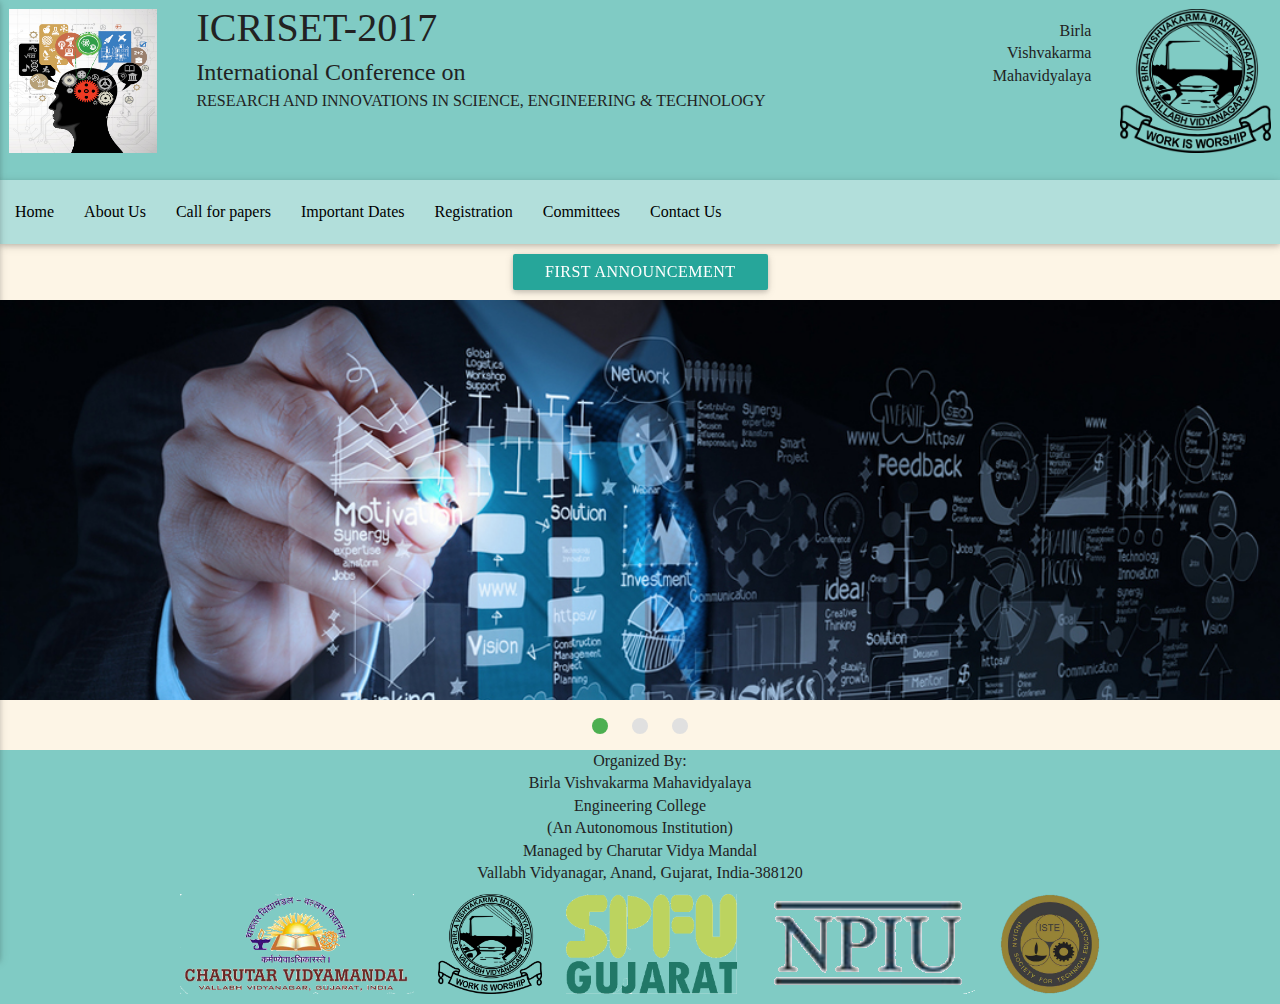
==== index.html @ 51eec0d8 "Technical committee with proper link" ====
<!doctype html>
<html class="no-js" lang="">
    <head>
        <meta charset="utf-8">
        <meta http-equiv="x-ua-compatible" content="ie=edge">
        <title></title>
        <meta name="description" content="">
        <meta name="viewport" content="width=device-width, initial-scale=1, user-scalable=no">

        <link rel="shortcut icon" href="icriset2017logo.ico" />
        <!-- Place favicon.ico in the root directory -->
        <link rel="stylesheet" href="css/materialize.min.css">

        <link rel="stylesheet" href="css/main.css">

        <script src="js/vendor/modernizr-2.8.3.min.js"></script>
        <script src="js/vendor/jquery-3.1.1.min.js"></script>
        <script src="js/materialize.min.js"></script>
        <script src="js/main.js"></script>

    </head>
    <body>

        <div id="main-page" >
            <!--<img src="" alt="">-->
            <div class="logo-header teal lighten-3">
                <img class="main-page-conference-logo left" src="img/icriset2017logo.png" alt="bvm-logo">
                <div class="conf-logo-divi left">
                   <span class="big-font">ICRISET-2017</span><br>
                   <span class="medium-font">International Conference on</span><br>
                   <span class="small-font">RESEARCH AND INNOVATIONS IN SCIENCE,<br class="hide-in-tab hide-in-computer"> ENGINEERING & TECHNOLOGY</span>
                </div>
                <img class="main-page-bvm-logo right hide-on-med-and-down" src="img/bvm-logo.png" alt="bvm-logo">
                <div class="main-page-bvm-text right hide-on-med-and-down">Birla<br/> Vishvakarma<br/> Mahavidyalaya</div>
            </div>
            <div class="nav-fixed">
                <nav>
                    <a href="#" data-activates="slide-out" class="button-collapse"><img class="btn-flat list-menu-icon" src="img/list-menu.svg" alt=""></a>
                    <div class="nav-wrapper teal lighten-4">
                        <ul id="nav-mobile" class="hide-on-med-and-down">
                            <li><a href="index.html">Home</a></li>
                            <li><a href="http://www.bvmengineering.ac.in/comman_page1.aspx?page_id=2" target=_blank>About Us</a></li>
                            <li><a class="modal-trigger" href="#Call-for-Paper">Call for papers</a></li>
                            <li><a class="modal-trigger" href="#important-dates">Important Dates</a></li>
                            <li><a class="modal-trigger" href="#registration">Registration</a></li>
                            <li><a class="modal-trigger" href="#Committees">Committees</a></li>
                            <li><a class="modal-trigger" href="#contact-us">Contact Us</a></li>
                       </ul>
                   </div>
               </nav>
            </div>
            <ul id="slide-out" class="side-nav">
                <li><a href="index.html">Home</a></li>
                <li><a href="http://www.bvmengineering.ac.in/comman_page1.aspx?page_id=2" target=_blank>About Us</a></li>
                <li><a class="modal-trigger" href="#Call-for-Paper">Call for papers</a></li>
                <li><a class="modal-trigger" href="#important-dates">Important Dates</a></li>
                <li><a class="modal-trigger" href="#registration">Registration</a></li>
                <li><a class="modal-trigger" href="#Committees">Committees</a></li>
                <li><a class="modal-trigger" href="#contact-us">Contact Us</a></li>
            </ul>


            <!--begin:modal-->
            <!--begin:important dates-->
            <div id="important-dates" class="modal">
                <div class="modal-content">
                    <a href="#" class=" modal-action modal-close btn-flat right">Close</a>
                    <h4>Important Dates</h4>
                    <hr>

                    <p class="center">
                      <div class="blue-grey lighten-1 center">  Full length Paper submission:<br> 15 December, 2016<br></div>
                       <div class="blue-grey lighten-2 center"> Acceptance, Revision & Notification due:<br> 5 January, 2017<br></div>
                    <div class="blue-grey lighten-3 center">Camera Ready Paper & Registration:<br> 16 January, 2017<br></div>
                    <div class="blue-grey lighten-4 center">Conference Dates:<br> 17 -19 February, 2017</div>
                    </p>
                </div>
            </div>
            <!--end:important dates-->
            <!--begin:Registration-->
            <div id="registration" class="modal">
                <div class="modal-content blue-grey lighten-5">
                    <a href="#" class=" modal-action modal-close btn-flat right">Close</a>
                    <h4>Registration</h4>
                    <hr>
                    <div class="center">Paper Submission Link :
                        <a href="https://easychair.org/conferences/?conf=icriset2017">Login</a><br><br>
                    <div class="blue-grey lighten-3">
                        <h6>Registration Fees : (Before 17/01/2017)</h6>
                    <p class="center">
                        Indian Delegates (Student/ Research Scholar) : 3000 INR<br><br>
                        Indian Delegates (Academician) : 4000 INR<br><br>
                        Industrial Delegates : 5000 INR<br><br>
                        International Delegates : 250 USD<br><br>

                    </p></div>

                    <div class = "blue-grey lighten-3">
                        <h6>Registration Fees : (After 17/01/2017)</h6>
                    <p class="center">

                        Indian Delegates (Student/ Research Scholar) : 4000 INR<br><br>
                        Indian Delegates (Academician) : 5000 INR<br><br>
                        Industrial Delegates : 6000 INR<br><br>
                        International Delegates : 350 USD<br><br>

                    </p></div></div>
                </div>
            </div>
            <!--end:Registration-->

            <!--begin:Call for Paper-->
            <div id="Call-for-Paper" class="modal">
                <div class="modal-content">
                    <a href="#" class=" modal-action modal-close btn-flat right">Close</a>
                    <h4>Call for Papers</h4>
                    <hr>
                    <div class="center">
                        <div class="row">
                            <div class="col s12">
                                <div class="card">
                                    <a href="doc/PaperTemplate.doc">
                                        <span class="card-title" >Paper Template</span>
                                    </a>
                                </div>
                            </div>
                            <div class="col s12">
                                <div class="card">
                                    <a href="doc/TracksOfTheConference.pdf">
                                        <span class="card-title">Track Details</span>
                                    </a>
                                </div>
                            </div>
                            <div class="col s12">
                                <div class="card"><a href="doc/AuthorsGuidelines.pdf">
                                    <span class="card-title">Author Guidelines</span>
                                </a>
                                </div>
                            </div>
                        </div>
                    </div>
                </div>
            </div>
            <!--end:Call for Paper-->


            <!--begin:committees-->
            <div id="Committees" class="modal">
                <div class="modal-content">
                    <a href="#" class=" modal-action modal-close btn-flat right">Close</a>
                    <h4>Committees</h4>
                    <hr>
                    <div class="center">
                        <div class="row">
                            <div class="col s12">
                                <div class="card">
                                    <a href="advisoryCommittee.html">
                                        <span class="card-title" >Advisory Committee</span>
                                    </a>
                                </div>
                            </div>
                            <div class="col s12">
                                <div class="card">
                                    <a href="technicalCommittee.html">
                                        <span class="card-title">Technical Program Committee</span></a>
                                </div>
                            </div>
                            <div class="col s12">
                                <div class="card">
                                    <a href="organizingCommittee.html">
                                        <span class="card-title">Organizing Committee</span>
                                    </a>
                                </div>
                            </div>
                        </div>
                    </div>
                </div>
            </div>
            <!--end:committees-->

            <!--begin:contactus-->
            <div id="contact-us" class="modal bottom-sheet">
                <a href="#" class=" modal-action modal-close btn-flat right">Close</a>
                <div class="modal-content">
                    <h4>Contact us:</h4>
                    <div class="row">
                        <div class="col s12 m4">
                            <p>Address:<br>Birla Vishvakarma Mahavidyalaya<br>Engineering College<br>Mota Bazaar,<br> Vallabh Vidya Nagar,<br> Opp Shastri Maidan, Anand,<br> Gujarat 388120</p>
                        </div>
                        <div class="col s12 m4">
                            <p>
                                Contact number:<br>
                                <a href="tel:+91-2692-230104">+91-2692-230104</a><br>
                                <a href="tel:+91-2692-236672">+91-2692-236672</a><br>
                                E-mail:<br>
                                <a href="mailto:principal@bvmengineering.ac.in">principal@bvmengineering.ac.in</a>
                            </p>
                        </div>
                        <div class="col s12 m4">
                            <p>Organizing Secretaries:<br>
                                Dr. J. M. Rathod<br>
                                Dr. B. C. Goradiya
                            </p>
                        </div>
                    </div>
                </div>
            </div>
            <!--end:contactus-->
            <!--end:modal-->
            <div class="center first-ann-btn">
                <a target="_blank" class="waves-effect waves-light btn center" href="FirstAnnouncement.pdf">First Announcement</a>
            </div>
            <div class="slider">
                <ul class="slides">
                    <li>
                        <img src="img/car3.jpg">
                    </li>
                    <li>
                        <img src="img/car2.jpg">
                    </li>
                    <li>
                        <img src="img/car1.jpg">
                    </li>
                </ul>
            </div>

            <footer class="custom-footer teal lighten-3">
                <div class="center">
                    Organized By:
                    <br>Birla Vishvakarma Mahavidyalaya
                    <br>Engineering College
                    <br>(An Autonomous Institution)
                    <br>Managed by Charutar Vidya Mandal
                    <br>Vallabh Vidyanagar, Anand, Gujarat, India-388120
                </div>
                <div class="footer-logo center">
                    <img src="img/cvm2-logo.png" alt="">
                    <img src="img/bvm-logo.png" alt="">
                    <img src="img/spfu2-logo.png" alt="">
                    <img src="img/npiu12-logo.png" alt="">
                    <img src="img/ISTE-logo.png" alt="">
                </div>

            </footer>
        </div>
    </body>
</html>
---- css/main.css ----
/*
 * What follows is the result of much research on cross-browser styling.
 * Credit left inline and big thanks to Nicolas Gallagher, Jonathan Neal,
 * Kroc Camen, and the H5BP dev community and team.
 */

/* ==========================================================================
   Base styles: opinionated defaults
   ========================================================================== */

html {
    color: #222;
    font-size: 1em;
    line-height: 1.4;
}

/*
 * Remove text-shadow in selection highlight:
 * https://twitter.com/miketaylr/status/12228805301
 *
 * These selection rule sets have to be separate.
 * Customize the background color to match your design.
 */

::selection {
    background: #b3d4fc;
    text-shadow: none;
}

/*
 * A better looking default horizontal rule
 */

hr {
    display: block;
    height: 1px;
    border: 0;
    border-top: 1px solid #ccc;
    margin: 1em 0;
    padding: 0;
}

/*
 * Remove the gap between audio, canvas, iframes,
 * images, videos and the bottom of their containers:
 * https://github.com/h5bp/html5-boilerplate/issues/440
 */

audio,
canvas,
iframe,
img,
svg,
video {
    vertical-align: middle;
}

/*
 * Remove default fieldset styles.
 */

fieldset {
    border: 0;
    margin: 0;
    padding: 0;
}

/*
 * Allow only vertical resizing of textareas.
 */

textarea {
    resize: vertical;
}

/* ==========================================================================
   Browser Upgrade Prompt
   ========================================================================== */

.browserupgrade {
    margin: 0.2em 0;
    background: #ccc;
    color: #000;
    padding: 0.2em 0;
}

/* ==========================================================================
   Author's custom styles
   ========================================================================== */
body{
    background-color: #fdf5e6;
    font-family:Copperplate Gothic;
}


.big-font{
    font-size: 40px;
}
.medium-font{
    font-size: x-large;
}
.small-font{
    font-size: medium;
}
.null-margin{
    margin: 0;
    padding: 0;
}
.registration-modal{
    padding:10px;
    border-radius: 2px;
}
/*bigin: index*/

/*begin:mainpage*/
.conf-logo-divi{
    margin-left: 30px;
    font-family:Rockwell Extra  Bold;
}
.logo-header {
    height: 20vh;
    z-index: 10000;

}
nav ul a{
    color: black;
}
#main-page{
    height: 100vh;
    background-color: #fdf5e6;
}

.main-page-conference-logo{
    height:18vh;
    padding:1vh;
}
.main-page-bvm-logo{
    height:18vh;
    padding:1vh;
}
.main-page-bvm-text{
    margin-top: 20px;
    text-align: right;
    margin-right:20px;
}

.first-ann-btn{
    margin-top: 10px;
}
.waves-effect{
    -webkit-animation: glowing 1500ms infinite;
    -moz-animation: glowing 1500ms infinite;
    -o-animation: glowing 1500ms infinite;
    animation: glowing 1500ms infinite;
}
@-webkit-keyframes glowing {
    0% { background-color: #004A7F; -webkit-box-shadow: 0 0 3px #004A7F; }
    50% { background-color: #0094FF; -webkit-box-shadow: 0 0 10px #0094FF; }
    100% { background-color: #004A7F; -webkit-box-shadow: 0 0 3px #004A7F; }
}

@-moz-keyframes glowing {
    0% { background-color: #004A7F; -moz-box-shadow: 0 0 3px #004A7F; }
    50% { background-color: #0094FF; -moz-box-shadow: 0 0 10px #0094FF; }
    100% { background-color: #004A7F; -moz-box-shadow: 0 0 3px #004A7F; }
}

@-o-keyframes glowing {
    0% { background-color: #004A7F; box-shadow: 0 0 3px #004A7F; }
    50% { background-color: #0094FF; box-shadow: 0 0 10px #0094FF; }
    100% { background-color: #004A7F; box-shadow: 0 0 3px #004A7F; }
}

@keyframes glowing {
    0% { background-color: #004A7F; box-shadow: 0 0 3px #004A7F; }
    50% { background-color: #0094FF; box-shadow: 0 0 10px #0094FF; }
    100% { background-color: #004A7F; box-shadow: 0 0 3px #004A7F; }
}

.slider{
    margin-top: 10px;
}
.list-menu-icon{
    padding: 5px;
}
#Committees{

}
#Committees .card{
    margin: 10px auto;
    width: 50%;
}
/*end:mainpage*/
/*begin:footer*/
footer {
    position: absolute;
    bottom: 0;
    width: 100%;
}
.footer-logo{
    margin-top:10px;
}
.footer-logo img{
    height: 100px;
    width: auto;
    margin:0 10px 10px 10px;
}

.custom-footer{
    margin-top: 10px;
    position: relative;
    bottom: 0;
}

.chief-patron{
    margin: auto;
 width: 30vw;
}

.patron{
    margin: auto;
    width: 70vw;
}
.conf-chair{
    margin: auto;
    width: 20vw;
}
.container-fit{
  width:90%;
}

.convenors .card{
    //width:15vw;
}

.core{
    margin: auto;
    //width: 75%;
}
.Committee .card{
    height: 160px;
}
.Committee .col{
    margin-top: 0;
}
/*media*/
/*for large screen only*/
@media only screen and (min-width: 993px) {
    .row .col.l3.convenors-fit {
        width: 20%;
        margin-left: auto;
        left: auto;
        right: auto
    }
}
/*hide in computer*/
@media only screen and (min-width: 992px) {
    .hide-in-computer{
        display: none !important;
    }
}
/*tablet*/
@media only screen and (max-width: 992px)and (min-width: 600px){
    .hide-in-tab{
        display: none !important;
    }
    .patron{
        margin: auto;
        width: 90vw;
    }
    .conf-chair{
    margin: auto;
    width: 40vw;
}
    .chief-patron{
    margin: auto;
    width: 50vw;
}
    .big-font{
    font-size: 40px;
}
    .medium-font{
    font-size: 30px;
}
    .small-font{
    font-size: 14px;
}


}
/*phone*/
@media only screen and (max-width: 600px) {
    .hide-in-mobile{
        display: none !important;
    }
    .conf-chair{
        margin: auto;
        width: 70vw;
    }
    .chief-patron{
        margin: auto;
        width: 90vw;
    }
    .main-page-conference-logo{
        height:15vh;
        padding:1vh;
    }
    .big-font{
        font-size: 30px;
    }
    .medium-font{
        font-size: 20px;
    }
    .small-font{
        font-size: 12px;
    }
    #Committees .card{
        margin: 10px auto;
        width: 90%;
    }
}
/*begin: technocal */
.card.technical-committee-card{
    height: 180px;
    margin: 10px;
}
.card.technical-committee-card .card-content{
    padding: 10px;
}
.card.technical-committee-card   .card-content p{
    padding: 10px;
}
.collapsible.container.center{
    margin: auto;
}
/*end: technocal */














/* ==========================================================================
   Helper classes
   ========================================================================== */

/*
 * Hide visually and from screen readers
 */

.hidden {
    display: none !important;
}

/*
 * Hide only visually, but have it available for screen readers:
 * http://snook.ca/archives/html_and_css/hiding-content-for-accessibility
 */

.visuallyhidden {
    border: 0;
    clip: rect(0 0 0 0);
    height: 1px;
    margin: -1px;
    overflow: hidden;
    padding: 0;
    position: absolute;
    width: 1px;
}

/*
 * Extends the .visuallyhidden class to allow the element
 * to be focusable when navigated to via the keyboard:
 * https://www.drupal.org/node/897638
 */

.visuallyhidden.focusable:active,
.visuallyhidden.focusable:focus {
    clip: auto;
    height: auto;
    margin: 0;
    overflow: visible;
    position: static;
    width: auto;
}

/*
 * Hide visually and from screen readers, but maintain layout
 */

.invisible {
    visibility: hidden;
}

/*
 * Clearfix: contain floats
 *
 * For modern browsers
 * 1. The space content is one way to avoid an Opera bug when the
 *    `contenteditable` attribute is included anywhere else in the document.
 *    Otherwise it causes space to appear at the top and bottom of elements
 *    that receive the `clearfix` class.
 * 2. The use of `table` rather than `block` is only necessary if using
 *    `:before` to contain the top-margins of child elements.
 */

.clearfix:before,
.clearfix:after {
    content: " "; /* 1 */
    display: table; /* 2 */
}

.clearfix:after {
    clear: both;
}

/* ==========================================================================
   EXAMPLE Media Queries for Responsive Design.
   These examples override the primary ('mobile first') styles.
   Modify as content requires.
   ========================================================================== */

@media only screen and (min-width: 35em) {
    /* Style adjustments for viewports that meet the condition */
}

@media print,
       (min-resolution: 1.25dppx),
       (min-resolution: 120dpi) {
    /* Style adjustments for high resolution devices */
}

/* ==========================================================================
   Print styles.
   Inlined to avoid the additional HTTP request:
   http://www.phpied.com/delay-loading-your-print-css/
   ========================================================================== */

@media print {
    *,
    *:before,
    *:after,
    *:first-letter,
    *:first-line {
        background: transparent !important;
        color: #000 !important; /* Black prints faster:
                                   http://www.sanbeiji.com/archives/953 */
        box-shadow: none !important;
        text-shadow: none !important;
    }

    a,
    a:visited {
        text-decoration: underline;
    }

    a[href]:after {
        content: " (" attr(href) ")";
    }

    abbr[title]:after {
        content: " (" attr(title) ")";
    }

    /*
     * Don't show links that are fragment identifiers,
     * or use the `javascript:` pseudo protocol
     */

    a[href^="#"]:after,
    a[href^="javascript:"]:after {
        content: "";
    }

    pre,
    blockquote {
        border: 1px solid #999;
        page-break-inside: avoid;
    }

    /*
     * Printing Tables:
     * http://css-discuss.incutio.com/wiki/Printing_Tables
     */

    thead {
        display: table-header-group;
    }

    tr,
    img {
        page-break-inside: avoid;
    }

    img {
        max-width: 100% !important;
    }

    p,
    h2,
    h3 {
        orphans: 3;
        widows: 3;
    }

    h2,
    h3 {
        page-break-after: avoid;
    }
}
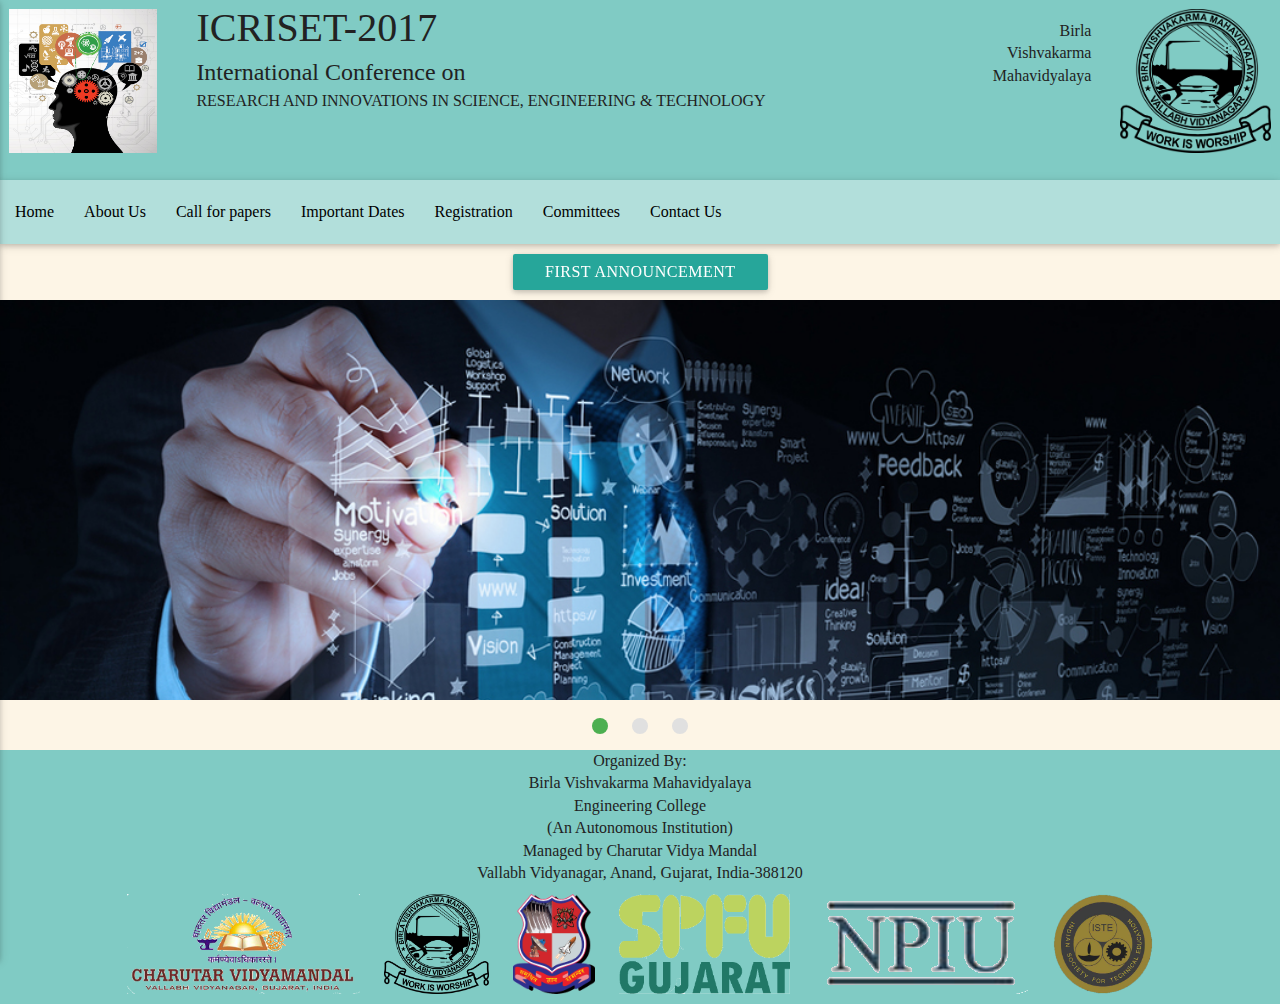
==== commit 7e46e92a: "Added in to js, images and all html files" ====
--- a/index.html
+++ b/index.html
@@ -190,10 +190,10 @@
                         <div class="col s12 m4">
                             <p>
                                 Contact number:<br>
-                                <a href="tel:+91-2692-230104">+91-2692-230104</a><br>
-                                <a href="tel:+91-2692-236672">+91-2692-236672</a><br>
+                                <a href="tel:7096280489">7096280489</a><br>
+                                <!--<a href="tel:+91-2692-236672">+91-2692-236672</a><br>-->
                                 E-mail:<br>
-                                <a href="mailto:principal@bvmengineering.ac.in">principal@bvmengineering.ac.in</a>
+                                <a href="mailto:icriset2017@bvmengineering.ac.in">icriset2017@bvmengineering.ac.in</a>
                             </p>
                         </div>
                         <div class="col s12 m4">
@@ -208,7 +208,7 @@
             <!--end:contactus-->
             <!--end:modal-->
             <div class="center first-ann-btn">
-                <a target="_blank" class="waves-effect waves-light btn center" href="FirstAnnouncement.pdf">First Announcement</a>
+                <a target="_blank" class="waves-effect waves-light btn center" href="First Announcement doc.pdf">First Announcement</a>
             </div>
             <div class="slider">
                 <ul class="slides">
@@ -236,6 +236,7 @@
                 <div class="footer-logo center">
                     <img src="img/cvm2-logo.png" alt="">
                     <img src="img/bvm-logo.png" alt="">
+                    <img src="img/Gujarat-Technological-University-Logo.png" alt="">
                     <img src="img/spfu2-logo.png" alt="">
                     <img src="img/npiu12-logo.png" alt="">
                     <img src="img/ISTE-logo.png" alt="">
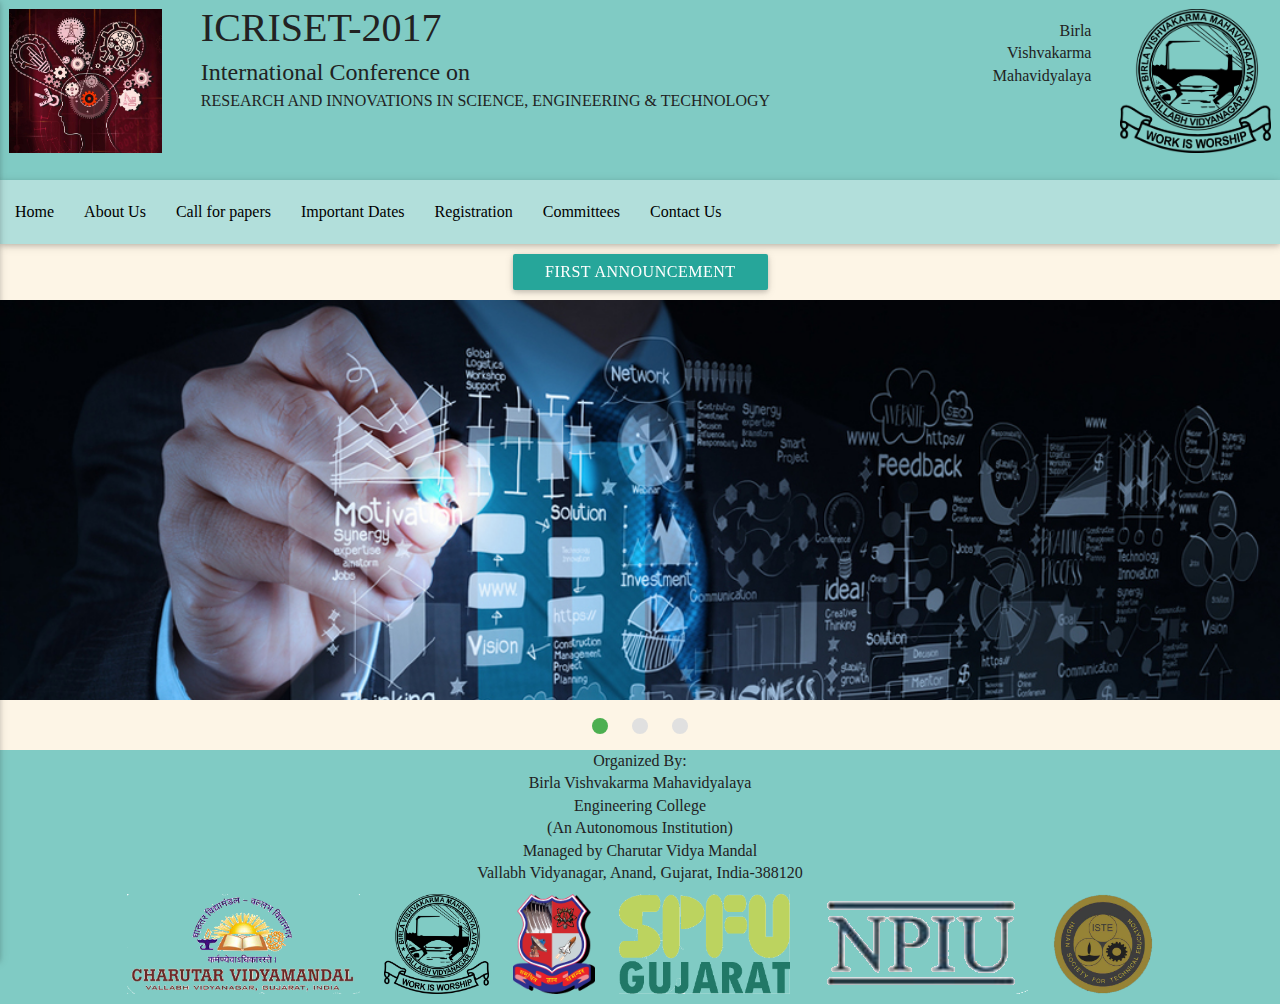
==== commit cac7a275: "Please update organizing page" ====
--- a/index.html
+++ b/index.html
@@ -69,7 +69,7 @@
                     <hr>
 
                     <p class="center">
-                      <div class="blue-grey lighten-1 center">  Full length Paper submission:<br> 15 December, 2016<br></div>
+                      <div class="blue-grey lighten-1 center">  Full length Paper submission:<br> 30 December, 2016<br></div>
                        <div class="blue-grey lighten-2 center"> Acceptance, Revision & Notification due:<br> 5 January, 2017<br></div>
                     <div class="blue-grey lighten-3 center">Camera Ready Paper & Registration:<br> 16 January, 2017<br></div>
                     <div class="blue-grey lighten-4 center">Conference Dates:<br> 17 -19 February, 2017</div>
@@ -88,7 +88,7 @@
                     <div class="blue-grey lighten-3">
                         <h6>Registration Fees : (Before 17/01/2017)</h6>
                     <p class="center">
-                        Indian Delegates (Student/ Research Scholar) : 3000 INR<br><br>
+                        Indian Delegates (Student/ Research Scholar) : 1500 INR<br><br>
                         Indian Delegates (Academician) : 4000 INR<br><br>
                         Industrial Delegates : 5000 INR<br><br>
                         International Delegates : 250 USD<br><br>
@@ -99,12 +99,24 @@
                         <h6>Registration Fees : (After 17/01/2017)</h6>
                     <p class="center">
 
-                        Indian Delegates (Student/ Research Scholar) : 4000 INR<br><br>
+                        Indian Delegates (Student/ Research Scholar) : 2500 INR<br><br>
                         Indian Delegates (Academician) : 5000 INR<br><br>
                         Industrial Delegates : 6000 INR<br><br>
                         International Delegates : 350 USD<br><br>
 
-                    </p></div></div>
+                    </p></div>
+                    <div class = "blue-grey lighten-3">
+                        <h6>Bank Details for Payment of Registraion Fees</h6>
+                    <p class="center">
+                            
+                            BANK NAME: PUNJAB NATIONAL BANK<br><br>
+                            BRANCH: VALLABH VIDYNAGAR, GUJARAT, INDIA<br><br>
+                            IFSC CODE: PUNB0695200<br><br>
+                            Account No. 6952001100000020<br><br>
+                            BENIFICIARY NAME: INTRO TEQIP II- FUND PRINCIPAL BVM ENGINEERING COLLEGE<br><br>
+
+                    </p></div>
+                    </div>
                 </div>
             </div>
             <!--end:Registration-->
@@ -190,7 +202,7 @@
                         <div class="col s12 m4">
                             <p>
                                 Contact number:<br>
-                                <a href="tel:7096280489">7096280489</a><br>
+                                <a href="tel:+91-7096-280489">+91-7096-280489</a><br>
                                 <!--<a href="tel:+91-2692-236672">+91-2692-236672</a><br>-->
                                 E-mail:<br>
                                 <a href="mailto:icriset2017@bvmengineering.ac.in">icriset2017@bvmengineering.ac.in</a>
--- a/css/main.css
+++ b/css/main.css
@@ -92,7 +92,6 @@
     font-family:Copperplate Gothic;
 }
 
-
 .big-font{
     font-size: 40px;
 }
@@ -243,21 +242,74 @@
 .Committee .col{
     margin-top: 0;
 }
+/*end:footer*/
+/*begin: technical */
+.card.technical-committee-card{
+    height: 180px;
+    margin: 10px;
+}
+.card.technical-committee-card .card-content{
+    padding: 10px;
+}
+.card.technical-committee-card   .card-content p{
+    padding: 10px;
+}
+.collapsible.container.center{
+    margin: auto;
+}
+/*end: technical */
+/*begin:advisory*/
+.advisory .card {
+    height: 350px;
+    background-color: #26c6da;
+}
+
+.international-advisory-last-row{
+    position: relative;
+    left: 12%;
+}
+.international-advisory .card {
+    height: 430px;
+    background-color: #26c6da;
+}
+
+.national-advisory .card {
+    height: 370px;
+    background-color: #26c6da;
+}
+/*end:advisory*/
 /*media*/
 /*for large screen only*/
 @media only screen and (min-width: 993px) {
-    .row .col.l3.convenors-fit {
+    .row .col.l3.five-fit {
         width: 20%;
         margin-left: auto;
         left: auto;
         right: auto
     }
 }
+
 /*hide in computer*/
 @media only screen and (min-width: 992px) {
     .hide-in-computer{
         display: none !important;
     }
+    .custom-fit-for-7-cards{
+        width: 14.28% !important;
+        margin-left: auto;
+        left: auto;
+        right: auto;
+    }
+    .national-advisory-last-row{
+        position: relative;
+        left:28.56%;
+    }
+    .advisory-last-row{
+        position: relative;
+        left: 12%;
+    }
+
+
 }
 /*tablet*/
 @media only screen and (max-width: 992px)and (min-width: 600px){
@@ -285,8 +337,9 @@
     .small-font{
     font-size: 14px;
 }
-
-
+    .international-advisory-last-row{
+        left: auto;
+    }
 }
 /*phone*/
 @media only screen and (max-width: 600px) {
@@ -318,22 +371,11 @@
         margin: 10px auto;
         width: 90%;
     }
-}
-/*begin: technocal */
-.card.technical-committee-card{
-    height: 180px;
-    margin: 10px;
-}
-.card.technical-committee-card .card-content{
-    padding: 10px;
-}
-.card.technical-committee-card   .card-content p{
-    padding: 10px;
-}
-.collapsible.container.center{
-    margin: auto;
-}
-/*end: technocal */
+    .international-advisory-last-row{
+        position: relative;
+        left: auto;
+    }
+}
 
 
 
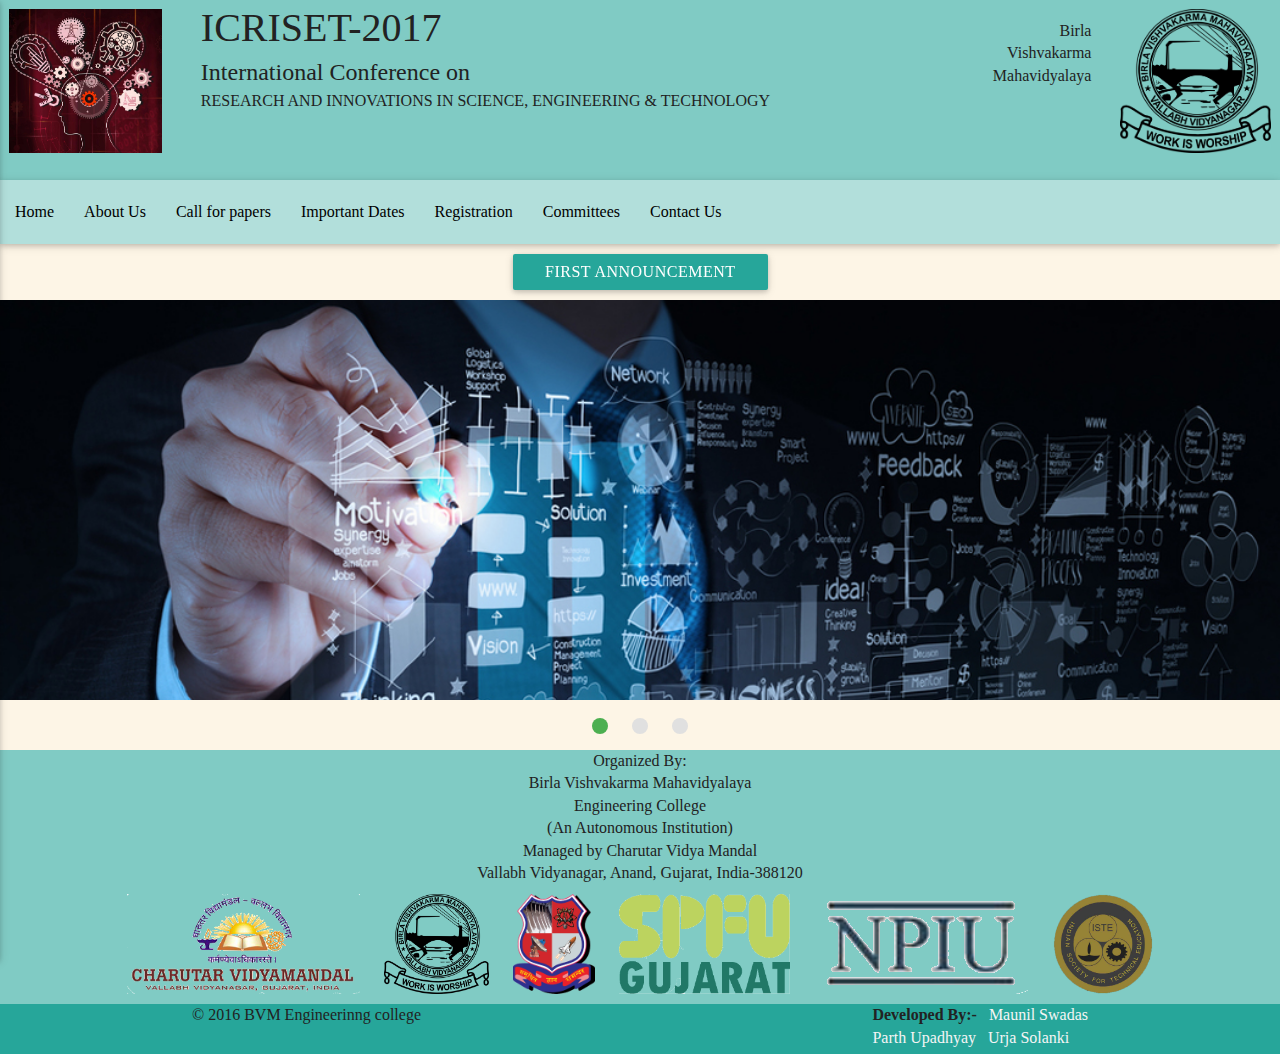
==== commit 30782433: "update: adjustments done" ====
--- a/index.html
+++ b/index.html
@@ -104,18 +104,18 @@
                         Industrial Delegates : 6000 INR<br><br>
                         International Delegates : 350 USD<br><br>
 
-                    </p></div>
+                    </p></div>
                     <div class = "blue-grey lighten-3">
                         <h6>Bank Details for Payment of Registraion Fees</h6>
                     <p class="center">
-                            
-                            BANK NAME: PUNJAB NATIONAL BANK<br><br>
-                            BRANCH: VALLABH VIDYNAGAR, GUJARAT, INDIA<br><br>
-                            IFSC CODE: PUNB0695200<br><br>
-                            Account No. 6952001100000020<br><br>
-                            BENIFICIARY NAME: INTRO TEQIP II- FUND PRINCIPAL BVM ENGINEERING COLLEGE<br><br>
-
-                    </p></div>
+
+                            BANK NAME: PUNJAB NATIONAL BANK<br><br>
+                            BRANCH: VALLABH VIDYNAGAR, GUJARAT, INDIA<br><br>
+                            IFSC CODE: PUNB0695200<br><br>
+                            Account No. 6952001100000020<br><br>
+                            BENIFICIARY NAME: INTRO TEQIP II- FUND PRINCIPAL BVM ENGINEERING COLLEGE<br><br>
+
+                    </p></div>
                     </div>
                 </div>
             </div>
@@ -253,7 +253,17 @@
                     <img src="img/npiu12-logo.png" alt="">
                     <img src="img/ISTE-logo.png" alt="">
                 </div>
-
+                <div class="footer-copyright teal lighten-1">
+                    <div class="container">
+                        © 2016 BVM Engineerinng college
+                        <div class="right">
+                            <b>Developed By:-</b> &nbsp;
+                            <a class="grey-text text-lighten-4" target="_blank" href="https://github.com/maunilswadas">Maunil Swadas</a><br>
+                            <a class="grey-text text-lighten-4" target="_blank" href="https://github.com/parth696">Parth Upadhyay</a>&nbsp&nbsp
+                            <a class="grey-text text-lighten-4" target="_blank" href="https://github.com/urjas">Urja Solanki</a>
+                        </div>
+                    </div>
+                </div>
             </footer>
         </div>
     </body>
--- a/css/main.css
+++ b/css/main.css
@@ -108,6 +108,10 @@
 .registration-modal{
     padding:10px;
     border-radius: 2px;
+}
+.footer-copyright{
+    height:50px;
+
 }
 /*bigin: index*/
 
@@ -374,6 +378,10 @@
     .international-advisory-last-row{
         position: relative;
         left: auto;
+    }
+    .footer-copyright{
+        height:70px;
+
     }
 }
 
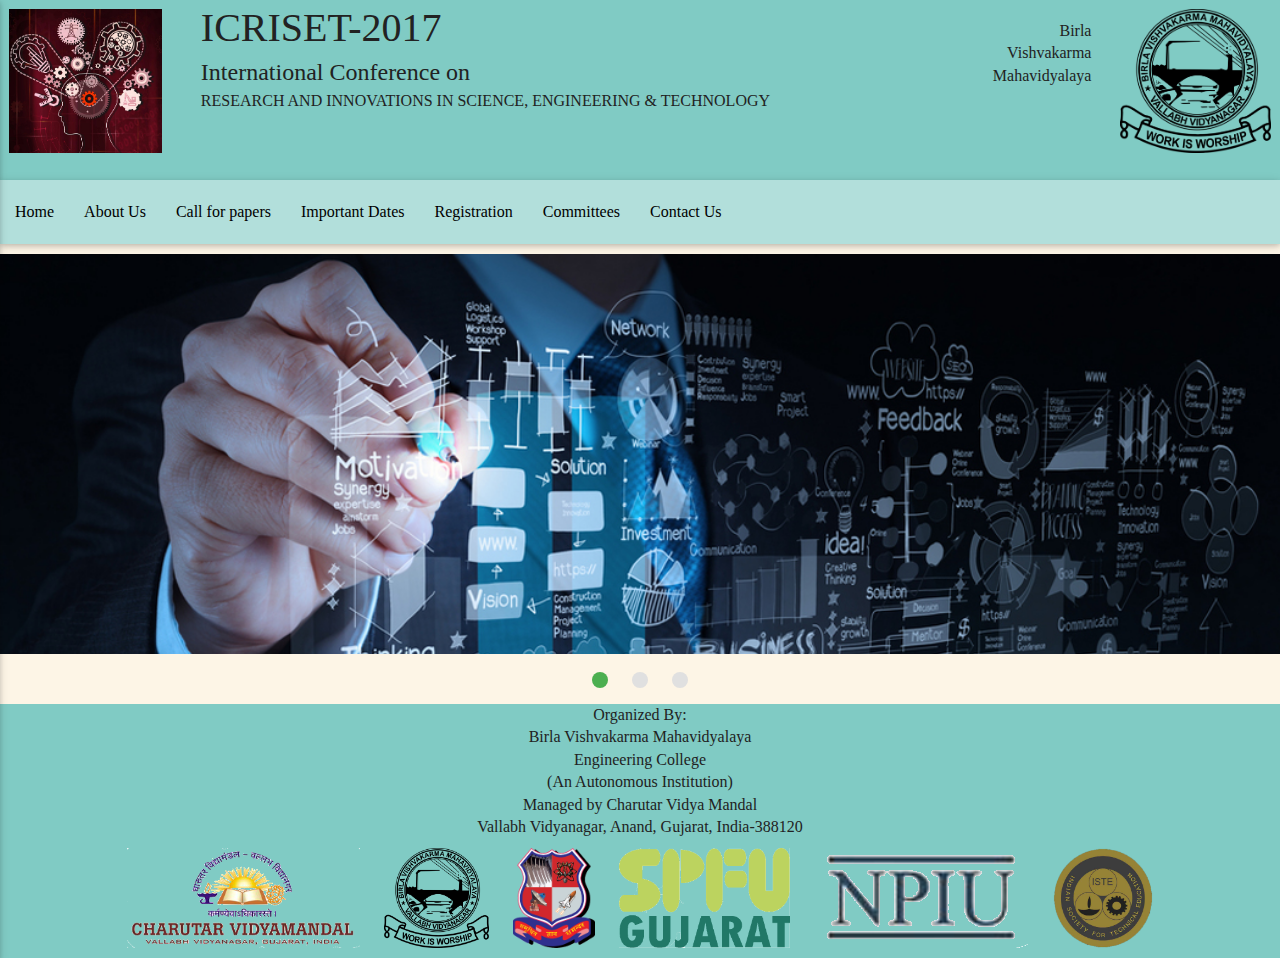
==== commit b66ac511: "first announcement button removed" ====
--- a/index.html
+++ b/index.html
@@ -104,18 +104,18 @@
                         Industrial Delegates : 6000 INR<br><br>
                         International Delegates : 350 USD<br><br>
 
-                    </p></div>
+                    </p></div>
                     <div class = "blue-grey lighten-3">
                         <h6>Bank Details for Payment of Registraion Fees</h6>
                     <p class="center">
-
-                            BANK NAME: PUNJAB NATIONAL BANK<br><br>
-                            BRANCH: VALLABH VIDYNAGAR, GUJARAT, INDIA<br><br>
-                            IFSC CODE: PUNB0695200<br><br>
-                            Account No. 6952001100000020<br><br>
-                            BENIFICIARY NAME: INTRO TEQIP II- FUND PRINCIPAL BVM ENGINEERING COLLEGE<br><br>
-
-                    </p></div>
+                            
+                            BANK NAME: PUNJAB NATIONAL BANK<br><br>
+                            BRANCH: VALLABH VIDYNAGAR, GUJARAT, INDIA<br><br>
+                            IFSC CODE: PUNB0695200<br><br>
+                            Account No. 6952001100000020<br><br>
+                            BENIFICIARY NAME: INTRO TEQIP II- FUND PRINCIPAL BVM ENGINEERING COLLEGE<br><br>
+
+                    </p></div>
                     </div>
                 </div>
             </div>
@@ -220,7 +220,7 @@
             <!--end:contactus-->
             <!--end:modal-->
             <div class="center first-ann-btn">
-                <a target="_blank" class="waves-effect waves-light btn center" href="First Announcement doc.pdf">First Announcement</a>
+              <!--   <a target="_blank" class="waves-effect waves-light btn center" href="First Announcement doc.pdf">First Announcement</a>-->
             </div>
             <div class="slider">
                 <ul class="slides">
@@ -253,17 +253,7 @@
                     <img src="img/npiu12-logo.png" alt="">
                     <img src="img/ISTE-logo.png" alt="">
                 </div>
-                <div class="footer-copyright teal lighten-1">
-                    <div class="container">
-                        © 2016 BVM Engineerinng college
-                        <div class="right">
-                            <b>Developed By:-</b> &nbsp;
-                            <a class="grey-text text-lighten-4" target="_blank" href="https://github.com/maunilswadas">Maunil Swadas</a><br>
-                            <a class="grey-text text-lighten-4" target="_blank" href="https://github.com/parth696">Parth Upadhyay</a>&nbsp&nbsp
-                            <a class="grey-text text-lighten-4" target="_blank" href="https://github.com/urjas">Urja Solanki</a>
-                        </div>
-                    </div>
-                </div>
+
             </footer>
         </div>
     </body>
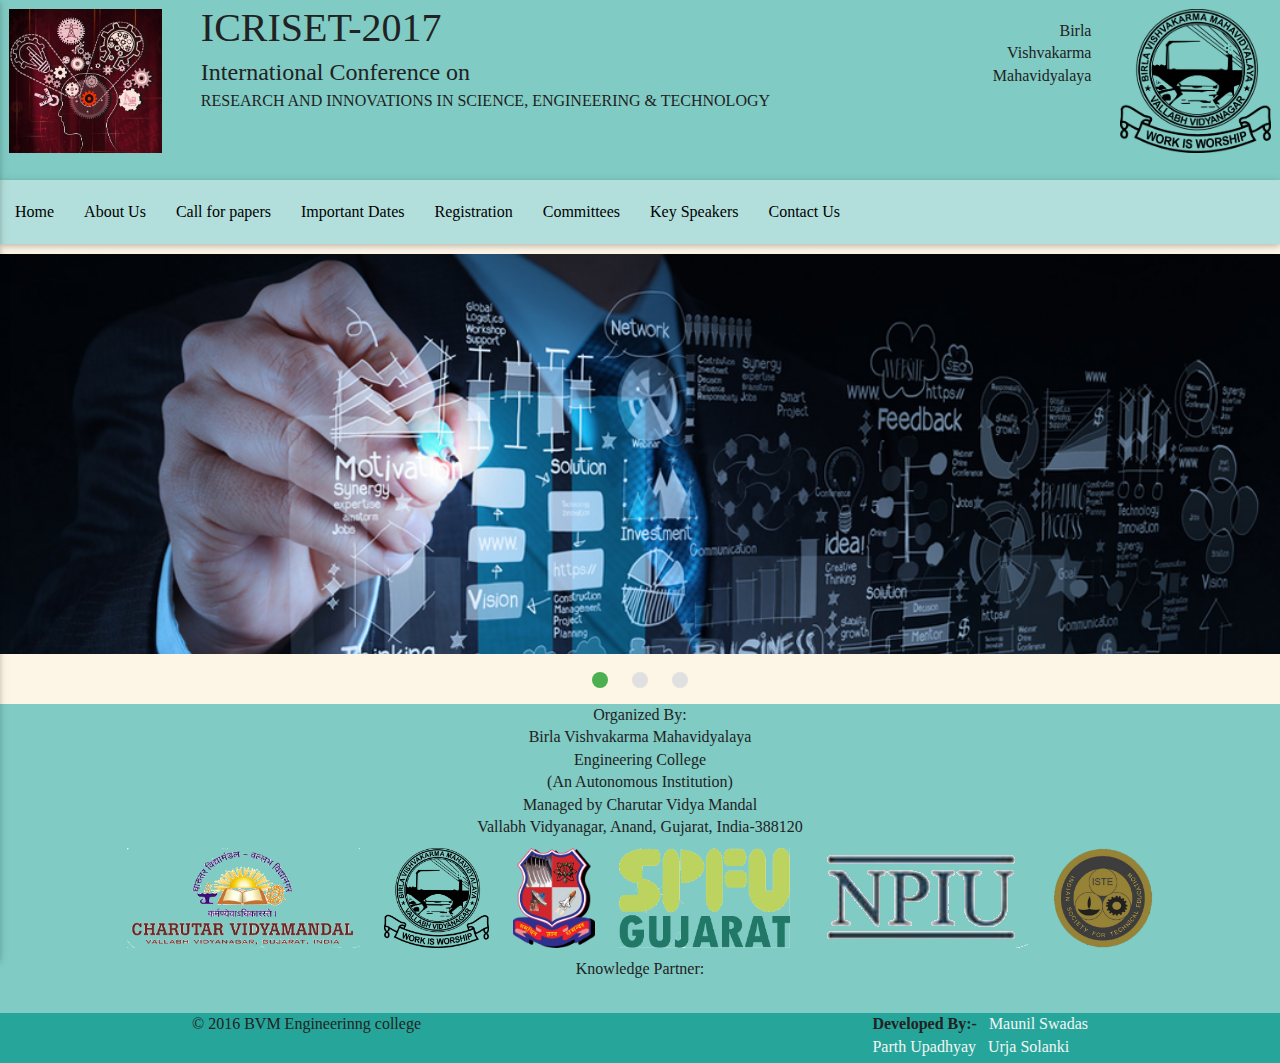
==== commit 683ec882: "update done" ====
--- a/index.html
+++ b/index.html
@@ -44,6 +44,7 @@
                             <li><a class="modal-trigger" href="#important-dates">Important Dates</a></li>
                             <li><a class="modal-trigger" href="#registration">Registration</a></li>
                             <li><a class="modal-trigger" href="#Committees">Committees</a></li>
+                            <li><a href="keyspeaker.html">Key Speakers</a></li>
                             <li><a class="modal-trigger" href="#contact-us">Contact Us</a></li>
                        </ul>
                    </div>
@@ -56,6 +57,7 @@
                 <li><a class="modal-trigger" href="#important-dates">Important Dates</a></li>
                 <li><a class="modal-trigger" href="#registration">Registration</a></li>
                 <li><a class="modal-trigger" href="#Committees">Committees</a></li>
+                <li><a href="keyspeaker.html">Key Speakers</a></li>
                 <li><a class="modal-trigger" href="#contact-us">Contact Us</a></li>
             </ul>
 
@@ -104,18 +106,18 @@
                         Industrial Delegates : 6000 INR<br><br>
                         International Delegates : 350 USD<br><br>
 
-                    </p></div>
+                    </p></div>
                     <div class = "blue-grey lighten-3">
                         <h6>Bank Details for Payment of Registraion Fees</h6>
                     <p class="center">
-                            
-                            BANK NAME: PUNJAB NATIONAL BANK<br><br>
-                            BRANCH: VALLABH VIDYNAGAR, GUJARAT, INDIA<br><br>
-                            IFSC CODE: PUNB0695200<br><br>
-                            Account No. 6952001100000020<br><br>
-                            BENIFICIARY NAME: INTRO TEQIP II- FUND PRINCIPAL BVM ENGINEERING COLLEGE<br><br>
-
-                    </p></div>
+
+                            BANK NAME: PUNJAB NATIONAL BANK<br><br>
+                            BRANCH: VALLABH VIDYNAGAR, GUJARAT, INDIA<br><br>
+                            IFSC CODE: PUNB0695200<br><br>
+                            Account No. 6952001100000020<br><br>
+                            BENIFICIARY NAME: INTRO TEQIP II- FUND PRINCIPAL BVM ENGINEERING COLLEGE<br><br>
+
+                    </p></div>
                     </div>
                 </div>
             </div>
@@ -219,9 +221,9 @@
             </div>
             <!--end:contactus-->
             <!--end:modal-->
-            <div class="center first-ann-btn">
-              <!--   <a target="_blank" class="waves-effect waves-light btn center" href="First Announcement doc.pdf">First Announcement</a>-->
-            </div>
+            <!--<div class="center first-ann-btn">
+                <a target="_blank" class="waves-effect waves-light btn center" href="First Announcement doc.pdf">First Announcement</a>
+            </div>-->
             <div class="slider">
                 <ul class="slides">
                     <li>
@@ -254,6 +256,23 @@
                     <img src="img/ISTE-logo.png" alt="">
                 </div>
 
+                <div class="center">
+                     Knowledge Partner:
+                </div>
+                <div class="footer-logo center">
+                    <img src="img/TCS.jpg" alt="">
+                </div>
+                <div class="footer-copyright teal lighten-1">
+                    <div class="container">
+                        © 2016 BVM Engineerinng college
+                        <div class="right">
+                            <b>Developed By:-</b> &nbsp;
+                            <a class="grey-text text-lighten-4" target="_blank" href="https://github.com/maunilswadas">Maunil Swadas</a><br>
+                            <a class="grey-text text-lighten-4" target="_blank" href="https://github.com/parth696">Parth Upadhyay</a>&nbsp&nbsp
+                            <a class="grey-text text-lighten-4" target="_blank" href="https://github.com/urjas">Urja Solanki</a>
+                        </div>
+                    </div>
+                </div>
             </footer>
         </div>
     </body>
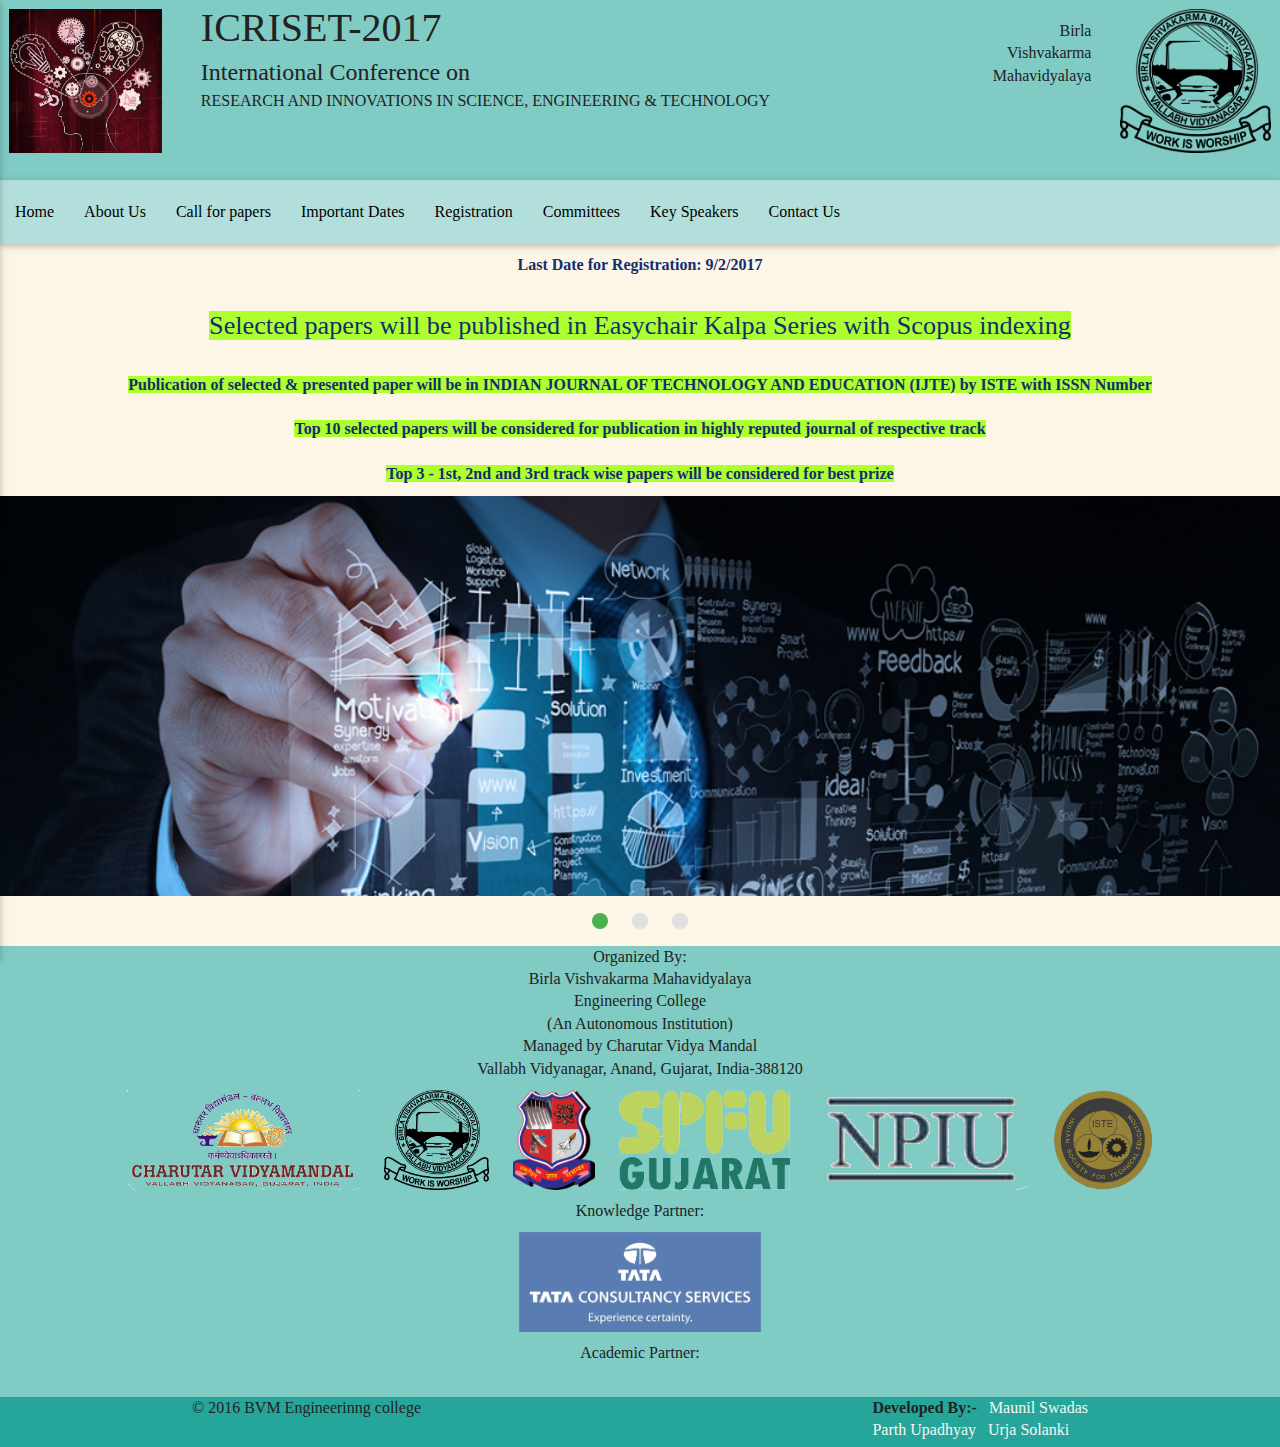
==== commit c3d846cb: "Add files via upload" ====
--- a/index.html
+++ b/index.html
@@ -49,6 +49,16 @@
                        </ul>
                    </div>
                </nav>
+             <div style="text-align:center;font-weight:bold;color:#122e6d;padding-top:10px;">  Last Date for Registration: 9/2/2017 <br><br>    
+            <!-- Registration GuideLine :<a href="registration guideline final.pdf">Click Here</a><br><br>
+                    Registration Link :<a href="https://drive.google.com/open?id=1cBpGbTO_zNsXHBotSpMGdwHBxyKU7mHVULQOqra1nxk">Click Here</a><br><br>-->
+                    <h5><FONT style="BACKGROUND-COLOR: greenyellow"> Selected papers will be published in Easychair Kalpa Series with Scopus indexing</FONT></h5><br>
+                    <FONT style="BACKGROUND-COLOR: greenyellow"> Publication of selected & presented paper will be in INDIAN JOURNAL OF TECHNOLOGY AND EDUCATION (IJTE) by ISTE with ISSN Number</FONT><br><br>
+                    <FONT style="BACKGROUND-COLOR: greenyellow"> Top 10 selected papers will be considered for publication in highly reputed journal of respective track</FONT><br><br>
+                    <FONT style="BACKGROUND-COLOR: greenyellow"> Top 3 - 1st, 2nd and 3rd track wise papers will be considered for best prize</FONT>
+             </div>
+            <!--<h10> <li><a href="images/Board.png" target="_blank"><FONT style="BACKGROUND-COLOR: greenyellow">For Easy & Fast Processing of your need, Please Click Here</FONT></a></li></h10>-->
+
             </div>
             <ul id="slide-out" class="side-nav">
                 <li><a href="index.html">Home</a></li>
@@ -71,9 +81,9 @@
                     <hr>
 
                     <p class="center">
-                      <div class="blue-grey lighten-1 center">  Full length Paper submission:<br> 30 December, 2016<br></div>
-                       <div class="blue-grey lighten-2 center"> Acceptance, Revision & Notification due:<br> 5 January, 2017<br></div>
-                    <div class="blue-grey lighten-3 center">Camera Ready Paper & Registration:<br> 16 January, 2017<br></div>
+                      <div class="blue-grey lighten-1 center">  Full length Paper submission:<br> 30 January, 2017<br></div>
+                       <div class="blue-grey lighten-2 center"> Acceptance, Revision & Notification due:<br> 4 February, 2017<br></div>
+                    <div class="blue-grey lighten-3 center">Camera Ready Paper:<br> 5 February, 2017<br></div>
                     <div class="blue-grey lighten-4 center">Conference Dates:<br> 17 -19 February, 2017</div>
                     </p>
                 </div>
@@ -85,10 +95,12 @@
                     <a href="#" class=" modal-action modal-close btn-flat right">Close</a>
                     <h4>Registration</h4>
                     <hr>
-                    <div class="center">Paper Submission Link :
-                        <a href="https://easychair.org/conferences/?conf=icriset2017">Login</a><br><br>
+                    <div class="center">
+                    Registration GuideLine :<a href="registration guideline final.pdf">Click Here</a><br><br>
+                    Registration Link :<a href="https://drive.google.com/open?id=1cBpGbTO_zNsXHBotSpMGdwHBxyKU7mHVULQOqra1nxk">Click Here</a><br><br>
+                    Paper Submission Link :<a href="https://easychair.org/conferences/?conf=icriset2017">Login</a><br><br>
                     <div class="blue-grey lighten-3">
-                        <h6>Registration Fees : (Before 17/01/2017)</h6>
+                        <h6>Registration Fees : (Before 09/02/2017)</h6>
                     <p class="center">
                         Indian Delegates (Student/ Research Scholar) : 1500 INR<br><br>
                         Indian Delegates (Academician) : 4000 INR<br><br>
@@ -98,7 +110,7 @@
                     </p></div>
 
                     <div class = "blue-grey lighten-3">
-                        <h6>Registration Fees : (After 17/01/2017)</h6>
+                        <h6>Registration Fees : (After 09/02/2017)</h6>
                     <p class="center">
 
                         Indian Delegates (Student/ Research Scholar) : 2500 INR<br><br>
@@ -151,6 +163,19 @@
                                 </a>
                                 </div>
                             </div>
+                            <div class="col s12">
+                                <div class="card">
+                                    <a href="doc/camera ready copy template.doc">
+                                        <span class="card-title">Camera Ready Copy Template</span>
+                                    </a>
+                                </div>
+                            </div>
+                            <div class="col s12">
+                                <div class="card"><a href="doc/COPYRIGHT FORM.pdf">
+                                    <span class="card-title">Copyright Form</span>
+                                </a>
+                                </div>
+                            </div>
                         </div>
                     </div>
                 </div>
@@ -204,7 +229,8 @@
                         <div class="col s12 m4">
                             <p>
                                 Contact number:<br>
-                                <a href="tel:+91-7096-280489">+91-7096-280489</a><br>
+                                <a href="tel:+91-98797-93374">+91-98797-93374</a><br>
+                                
                                 <!--<a href="tel:+91-2692-236672">+91-2692-236672</a><br>-->
                                 E-mail:<br>
                                 <a href="mailto:icriset2017@bvmengineering.ac.in">icriset2017@bvmengineering.ac.in</a>
@@ -217,6 +243,65 @@
                             </p>
                         </div>
                     </div>
+                    <div class=row>
+                            <div class="col s12 m4" style="margin-top:-30px;">
+                            <p>General Information:</p>
+                            </div>
+                            <div class="col s12 m4" style="margin-top:-30px;">
+                            <p>
+                                Dr. N. M. Patel:
+                                <a href="tel:+91-94260-60842">+91-94260-60842</a>
+                            </p>
+                            </div>
+                    </div>
+                      <div class=row>
+                            <div class="col s12 m4" style="margin-top:-30px;">
+                            <p>For Technical Paper Information:</p>
+                            </div>
+                            <div class="col s12 m4" style="margin-top:-30px;">
+                            <p>
+                                Dr. Mehfuza Holia:
+                                <a href="tel:+91-98245-18679">+91-98245-18679</a>
+                            </p>
+                            </div>
+                    </div>
+                                 
+                    <div class=row>                    
+                            <div class="col s12 m4" style="margin-top:-30px;">
+                            <p>For Transpotation:</p>
+                            </div>
+                            <div class="col s12 m4" style="margin-top:-30px;">
+                            <p>
+                                Prof. V. A. Arekar:
+                                <a href="tel:+91-94265-94490">+91-94265-94490</a>
+                            </p>
+                            </div>
+                     </div>
+                     <div class=row>
+                            <div class="col s12 m4" style="margin-top:-30px;">
+                            <p>For Accommodation:</p>
+                            </div>
+                            <div class="col s12 m4" style="margin-top:-30px;">
+                            <p>
+                                Prof. A. R. Patel:
+                                <a href="tel:+91-98792-96030">+91-98792-96030</a>
+                            </p>
+                            </div>
+                            
+                     </div>
+                     <div class=row>
+                            <div class="col s12 m4" style="margin-top:-30px;">
+                            <p>For Registration:</p>
+                            </div>
+                            <div class="col s12 m4" style="margin-top:-30px;">
+                            <p>
+                                 Prof. M.M.Solanki:
+                                <a href="tel:+91-98257-16003">+91-98257-16003</a>
+                            </p>
+                            </div>
+                            
+                     </div>
+                    <!--</div>-->
                 </div>
             </div>
             <!--end:contactus-->
@@ -260,7 +345,13 @@
                      Knowledge Partner:
                 </div>
                 <div class="footer-logo center">
-                    <img src="img/TCS.jpg" alt="">
+                    <a href=" http://www.tcs.com" target="_blank"><img src="img/TCS.jpg" alt=""></a>
+                </div>
+                <div class="center">
+                     Academic Partner:
+                </div>
+                <div class="footer-logo center">
+                    <img src="img/Jan Wuzukowski University.jpg" alt="">
                 </div>
                 <div class="footer-copyright teal lighten-1">
                     <div class="container">
